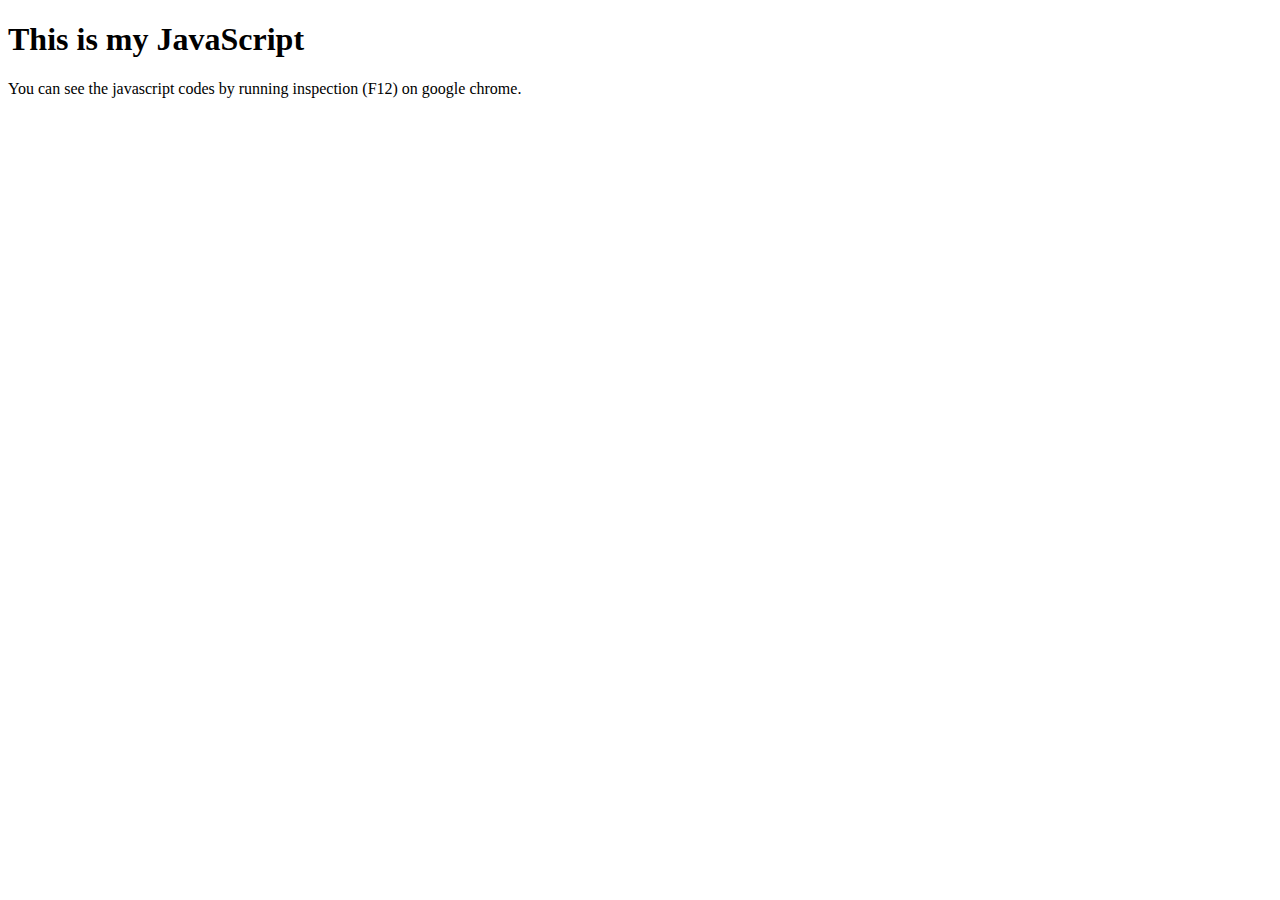
==== week1/index.html @ 2a46957a "Update Script02" ====
<!DOCTYPE html>
<html>
<head>
 <title>JavaScript Week1 </title>
</head>
<body>
    <h1>This is my JavaScript</h1>
    <p>You can see the javascript codes by running inspection (F12) on google chrome.</p>
    <script src="script.js"></script>
</body>
</html>
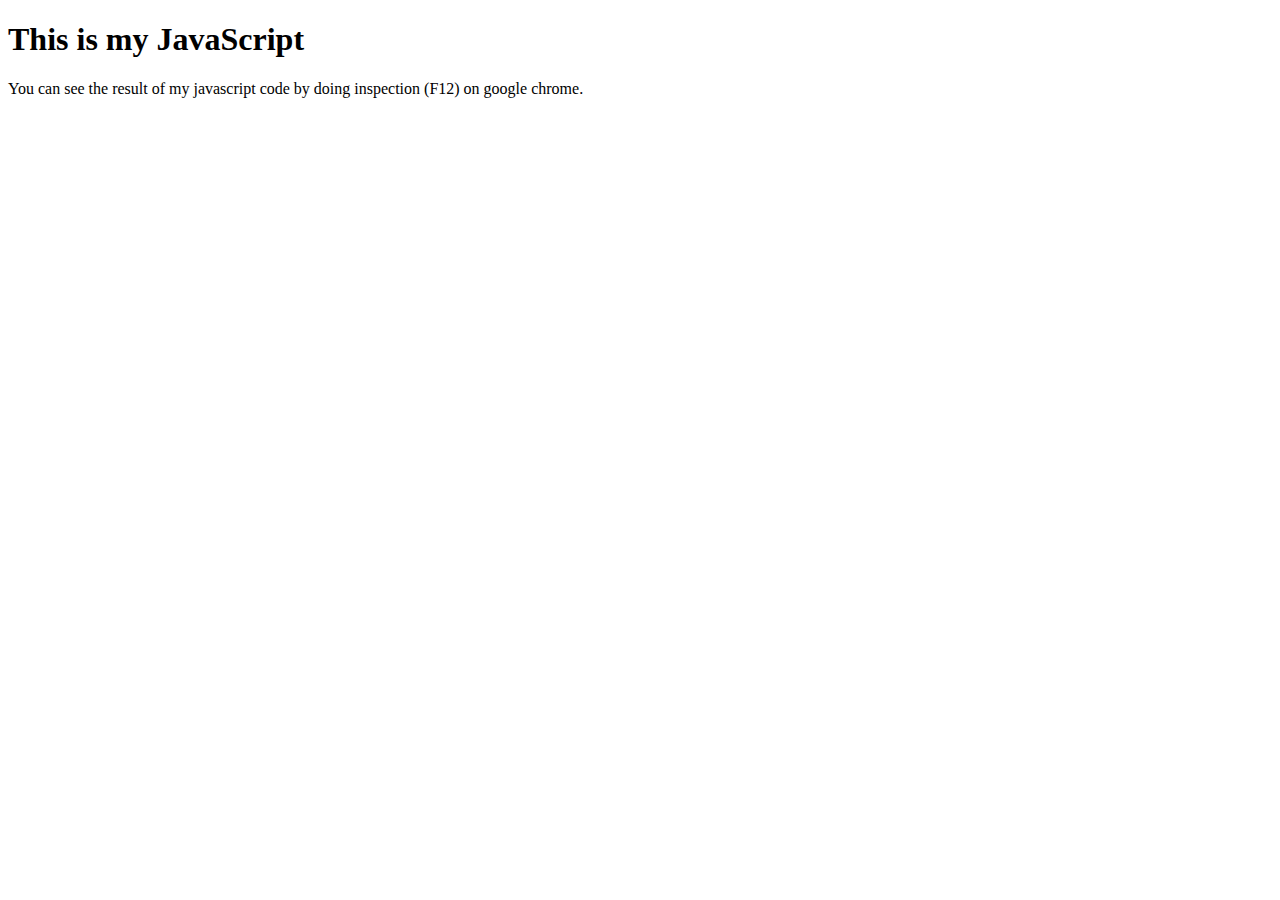
==== commit 7dc48665: "updatehtml02" ====
--- a/week1/index.html
+++ b/week1/index.html
@@ -5,7 +5,7 @@
 </head>
 <body>
     <h1>This is my JavaScript</h1>
-    <p>You can see the javascript codes by running inspection (F12) on google chrome.</p>
+    <p>You can see the result of my javascript code by doing inspection (F12) on google chrome.</p>
     <script src="script.js"></script>
 </body>
 </html>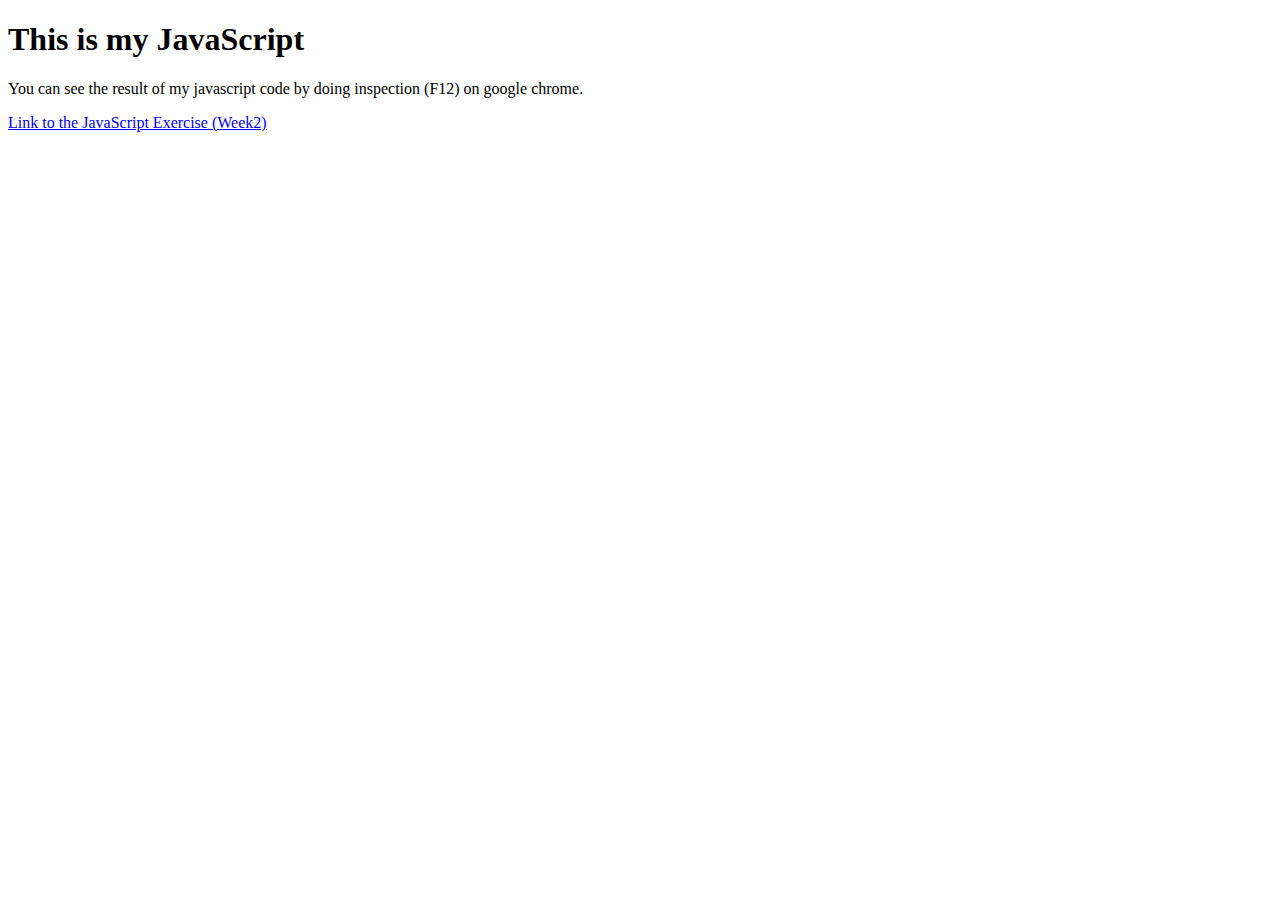
==== commit d0bc1212: "Updatelast01" ====
--- a/week1/index.html
+++ b/week1/index.html
@@ -6,6 +6,7 @@
 <body>
     <h1>This is my JavaScript</h1>
     <p>You can see the result of my javascript code by doing inspection (F12) on google chrome.</p>
+    <a href="https://github.com/HackYourFuture/JavaScript1/blob/master/Week2/MAKEME.md">Link to the JavaScript Exercise (Week2)</a>
     <script src="script.js"></script>
 </body>
 </html>